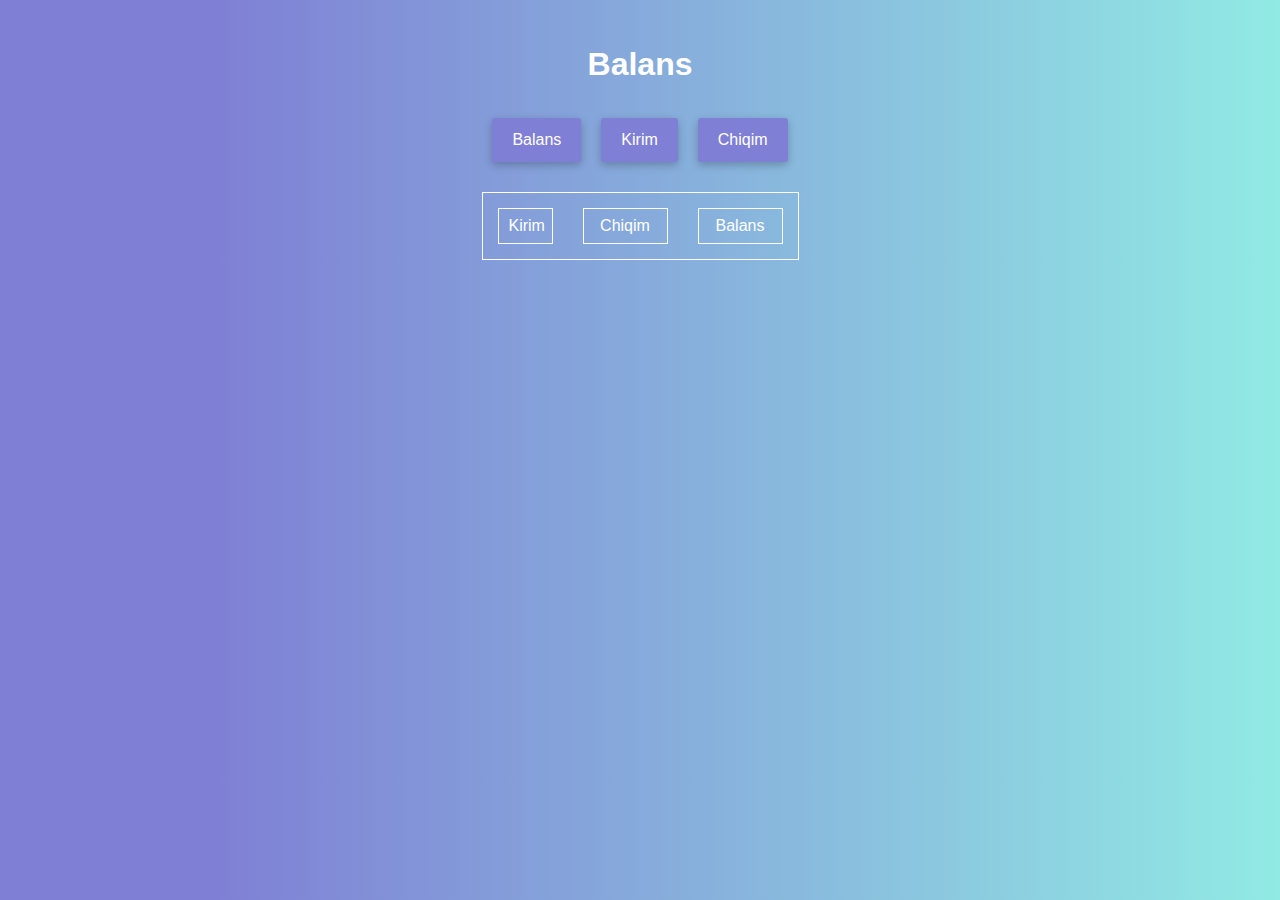
==== index.html @ 13e9142b "Inital commit" ====
<!DOCTYPE html>
<html lang="en">
<head>
    <meta charset="UTF-8">
    <meta http-equiv="X-UA-Compatible" content="IE=edge">
    <meta name="viewport" content="width=device-width, initial-scale=1.0">
    <title>Xisob Kitob || Balans</title>
    <link rel="stylesheet" href="css/global.css">
</head>
<body>
    
    <div class="container">

        <h1>Balans</h1>
        
        <div class="test-container">
            <div class="links">
                <a class="link" href="index.html">Balans</a>
                <a class="link" href="income.html">Kirim</a>
                <a class="link" href="expanse.html">Chiqim</a>
            </div>

            <div class="info-wrapper">
                <ul class="balans-ul">
                    <li class="li">Kirim</li>
                    <li class="li">Chiqim</li>
                    <li class="li">Balans</li>
                </ul>
            </div>
        </div>
        
    </div>
    
    <script src="js/index.js"></script>
    
</body>
</html>
---- css/global.css ----
html {
    box-sizing: border-box;
    scroll-behavior: smooth;
}

*,
*::before,
*::after {
    box-sizing: inherit;
}

body {
    padding: 0;
    margin: 0;
    font-family: 'Mukta', sans-serif;
    font-size: 16px;
    line-height: 1.5;
    background-color: #fff;
    color: #222;
    background: #C9D6FF;  /* fallback for old browsers */
    background: rgb(127,127,213);
    background: linear-gradient(90deg, rgba(127,127,213,1) 16%, rgba(145,234,228,1) 100%);
    
}

img {
    max-width: 100%;
    height: auto;
}

.visually-hidden {
    position: absolute;
    width: 1px;
    height: 1px;
    margin: -1px;
    border: 0;
    padding: 0;
    clip: rect(0 0 0 0);
    overflow: hidden;
}

.container {
    max-width: 1440px;
    padding-left: 20px;
    padding-right: 20px;
    margin-left: auto;
    margin-right: auto;
}

.test-container{
    width: 1000px;
    display: flex;
    margin-left: auto;
    margin-right: auto;
    align-items: center;
    flex-direction: column;
    justify-content: center;
}

h1{
    margin: 0;
    padding: 0;
    color: #fff;
    margin-top: 40px;
    text-align: center;
}

.links{
    display: flex;
    margin-top: 30px;
    margin-left: auto;
    margin-right: auto;
    justify-content: center;
}

.link{
    padding: 10px 20px;
    margin-right: 20px;
    text-align: center;
    color: #fff;
    text-decoration: none;
    background: #C9D6FF;  /* fallback for old browsers */
    background: rgb(127,127,213);
    /* background: linear-gradient(90deg, rgba(127,127,213,1) 16%, rgba(145,234,228,1) 100%); */
    box-shadow: rgba(0, 0, 0, 0.24) 0px 3px 8px;
    border-radius: 3px;
}

.link:last-child {
    margin-right: 0;
}

.inputs{
    margin-top: 50px;
    display: flex;
}

.input{
    background: #C9D6FF;  /* fallback for old browsers */
    background: rgb(127,127,213);
    /* background: linear-gradient(90deg, rgba(127,127,213,1) 16%, rgba(145,234,228,1) 100%); */
    box-shadow: rgba(0, 0, 0, 0.24) 0px 3px 8px;
    border: none;
    margin-right: 20px;
    color: #fff;
    padding: 10px 20px;
    padding-left: 20px;
    border-radius: 3px;
}

.input::placeholder {
    color: #fff;
}

.btn{
    background: #C9D6FF;  /* fallback for old browsers */
    background: rgb(127,127,213);
    /* background: linear-gradient(90deg, rgba(127,127,213,1) 16%, rgba(145,234,228,1) 100%); */
    box-shadow: rgba(0, 0, 0, 0.24) 0px 3px 8px;
    border: none;
    padding: 10px 20px;
    border-radius: 3px;
    color: #fff;
    cursor: pointer;
}

.x-btn{
    /* margin: auto; */
    text-align: center;
    color: #fff;
    font-weight: bold;
    display: flex;
    align-items: center;
    /* jcc */
    background: rgba(255, 0, 0, 0.4);
    cursor: pointer;
}

.x-btn:active{
    opacity: 0.9;
}

.info-wrapper{
    width: 610px;
    display: flex;
    overflow: auto;
    margin-top: 30px;
    max-height: 350px;
    align-items: center;
    flex-direction: column;
    justify-content: center;
}

.ul {
    margin: 0;
    padding: 0;
    display: flex;
    align-items: center;
    list-style-type: none;
    border: 1px solid #fff;
    /* justify-content: space-between; */
}

.li:first-child {
    width: 55px;
}

.li {
    width: 100px;
    color: #fff;
    margin-top: 15px;
    padding: 5px 10px;
    margin-left: 15px;
    margin-right: 15px;
    text-align: center;
    margin-bottom: 15px;
    border: 1px solid #fff;
}

.error {
    width: 100px;
    color: #fff;
    cursor: pointer;
    margin-top: 15px;
    margin-left: 15px;
    font-size: 16px;
    padding: 5px 10px;
    margin-right: 15px;
    margin-bottom: 15px;
    background: transparent;
    border: 1px solid #fff;
}

.balans-ul {
    margin: 0;
    padding: 0;
    width: 317px;
    display: flex;
    align-items: center;
    list-style-type: none;
    border: 1px solid #fff;
}

.balans-li {
    width: 75px;
    color: #fff;
    margin-top: 15px;
    padding: 5px 10px;
    margin-left: 15px;
    margin-right: 15px;
    text-align: center;
    margin-bottom: 15px;
    border: 1px solid #fff;
    /* background: linear-gradient(270deg, rgba(127,127,213,1) 16%, rgba(145,234,228,1) 100%); */
}

.balans-li:first-child {
    width: 75px;
}
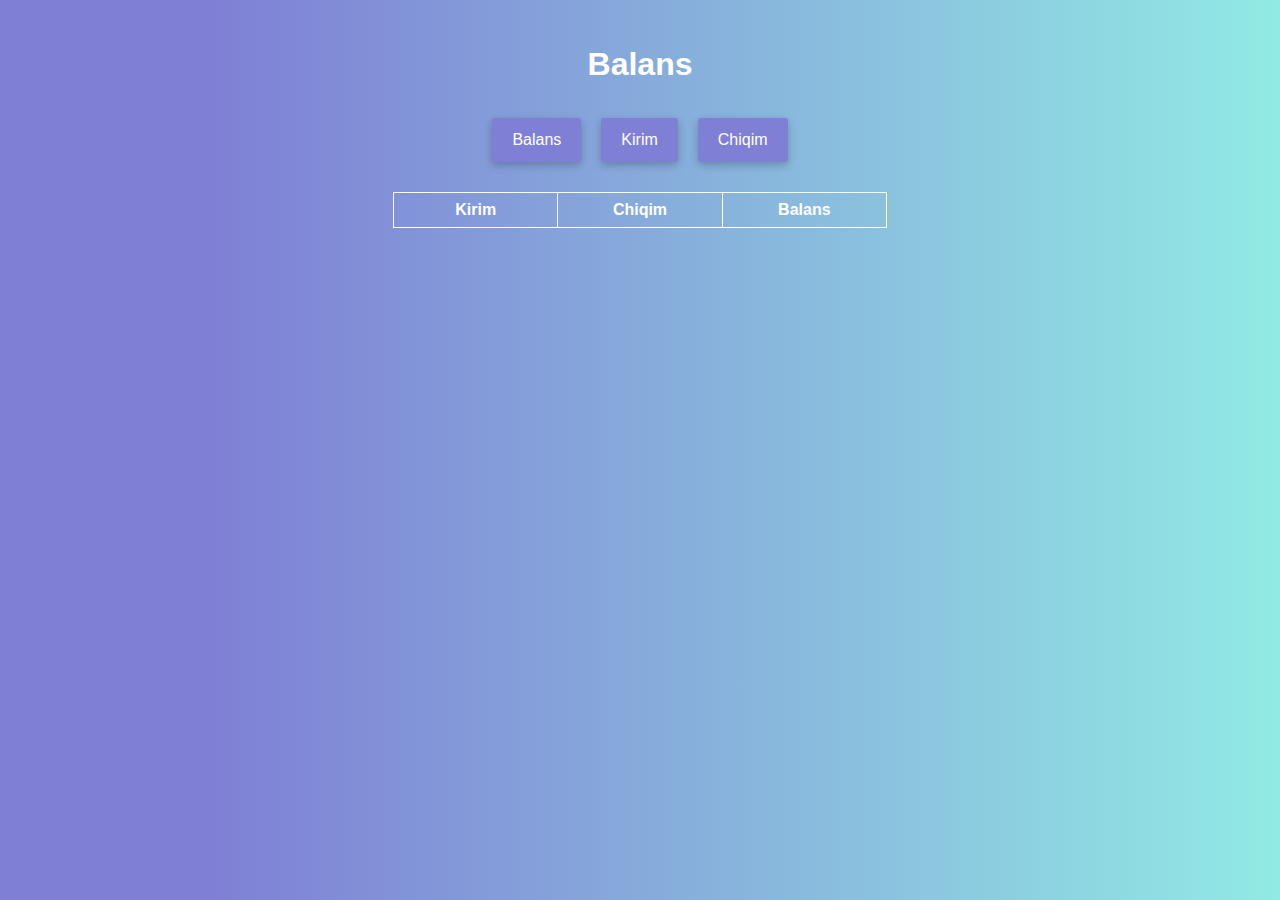
==== commit ea430725: "Edit ul a table" ====
--- a/index.html
+++ b/index.html
@@ -5,6 +5,7 @@
     <meta http-equiv="X-UA-Compatible" content="IE=edge">
     <meta name="viewport" content="width=device-width, initial-scale=1.0">
     <title>Xisob Kitob || Balans</title>
+    <link rel="icon" href="logo.png">
     <link rel="stylesheet" href="css/global.css">
 </head>
 <body>
@@ -21,11 +22,15 @@
             </div>
 
             <div class="info-wrapper">
-                <ul class="balans-ul">
-                    <li class="li">Kirim</li>
-                    <li class="li">Chiqim</li>
-                    <li class="li">Balans</li>
-                </ul>
+                <table id="balansTable" class="balans-ul">
+                    <thead>
+                        <tr>
+                            <th class="li">Kirim</th>
+                            <th class="li">Chiqim</th>
+                            <th class="li">Balans</th>
+                        </tr>
+                    </thead>
+                </table>
             </div>
         </div>
         
--- a/css/global.css
+++ b/css/global.css
@@ -1,3 +1,18 @@
+table, tr, th{
+    border: 1px solid #fff;
+    border-collapse: collapse;
+}
+table{
+    width: 494px;
+}
+
+th{
+    max-width: 100px;
+    text-align: center;
+    padding: 10px;
+    word-wrap: break-word;
+}
+
 html {
     box-sizing: border-box;
     scroll-behavior: smooth;
@@ -158,15 +173,10 @@
     align-items: center;
     list-style-type: none;
     border: 1px solid #fff;
-    /* justify-content: space-between; */
-}
-
-.li:first-child {
-    width: 55px;
 }
 
 .li {
-    width: 100px;
+    width: 130px;
     color: #fff;
     margin-top: 15px;
     padding: 5px 10px;
@@ -174,7 +184,6 @@
     margin-right: 15px;
     text-align: center;
     margin-bottom: 15px;
-    border: 1px solid #fff;
 }
 
 .error {
@@ -194,15 +203,12 @@
 .balans-ul {
     margin: 0;
     padding: 0;
-    width: 317px;
-    display: flex;
-    align-items: center;
-    list-style-type: none;
+    /* width: 400px; */
     border: 1px solid #fff;
 }
 
 .balans-li {
-    width: 75px;
+    width: 100px;
     color: #fff;
     margin-top: 15px;
     padding: 5px 10px;
@@ -211,9 +217,4 @@
     text-align: center;
     margin-bottom: 15px;
     border: 1px solid #fff;
-    /* background: linear-gradient(270deg, rgba(127,127,213,1) 16%, rgba(145,234,228,1) 100%); */
-}
-
-.balans-li:first-child {
-    width: 75px;
-}
+}
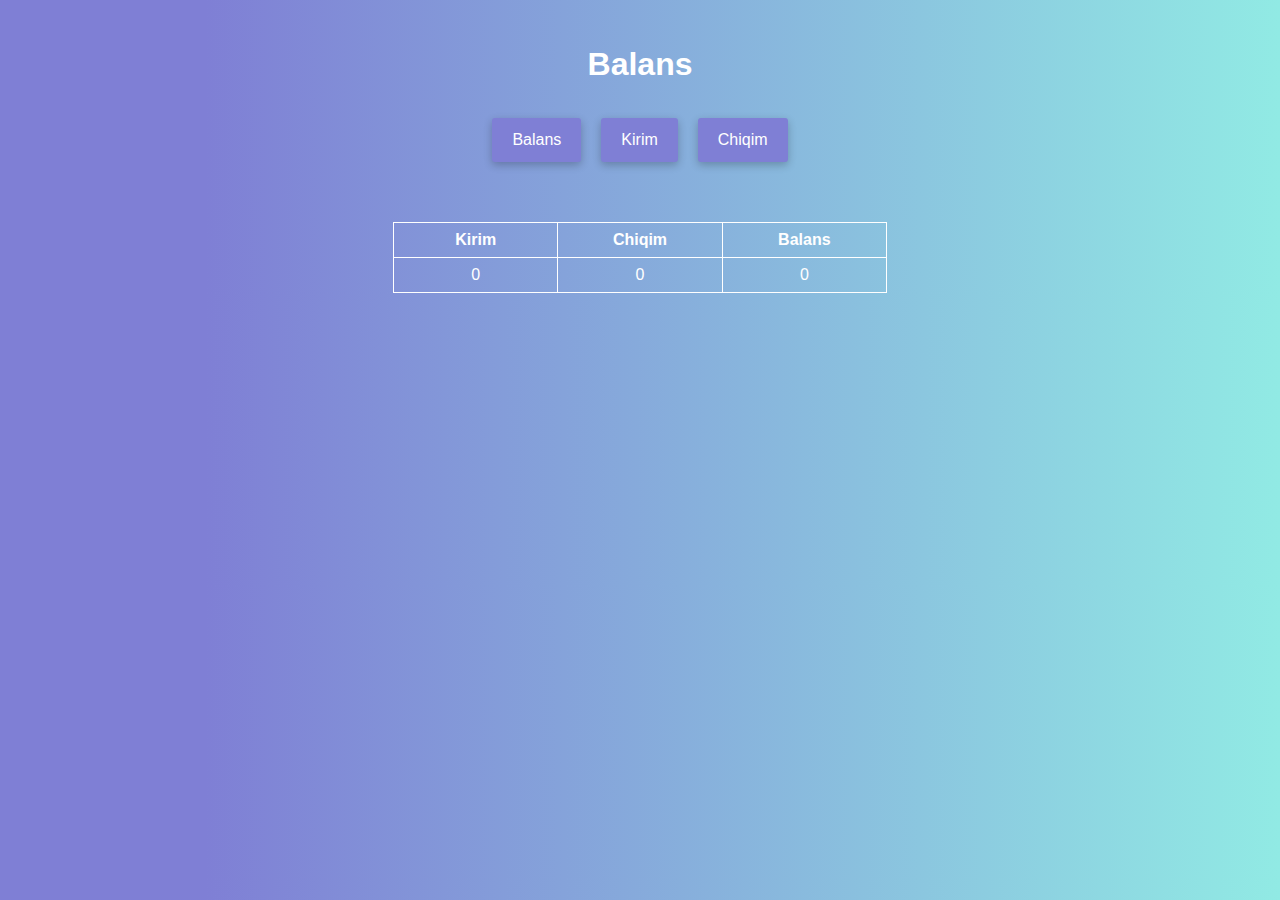
==== commit f5f3f614: "add some functions" ====
--- a/index.html
+++ b/index.html
@@ -11,16 +11,16 @@
 <body>
     
     <div class="container">
-
+        
         <h1>Balans</h1>
         
         <div class="test-container">
-            <div class="links">
+            <div class="links" style="margin-bottom: 60px;">
                 <a class="link" href="index.html">Balans</a>
                 <a class="link" href="income.html">Kirim</a>
                 <a class="link" href="expanse.html">Chiqim</a>
             </div>
-
+            
             <div class="info-wrapper">
                 <table id="balansTable" class="balans-ul">
                     <thead>
@@ -30,12 +30,18 @@
                             <th class="li">Balans</th>
                         </tr>
                     </thead>
+                    <tbody id="tbody">
+                        <tr id="tr">
+                            <td class="balans-li" id="inComeTd">0</td>
+                            <td class="balans-li" id="exPanseTd">0</td>
+                            <td class="balans-li" id="balansTd">0</td>
+                        </tr>
+                    </tbody>
                 </table>
             </div>
         </div>
         
     </div>
-    
     <script src="js/index.js"></script>
     
 </body>
--- a/css/global.css
+++ b/css/global.css
@@ -32,7 +32,7 @@
     line-height: 1.5;
     background-color: #fff;
     color: #222;
-    background: #C9D6FF;  /* fallback for old browsers */
+    background: #C9D6FF;
     background: rgb(127,127,213);
     background: linear-gradient(90deg, rgba(127,127,213,1) 16%, rgba(145,234,228,1) 100%);
     
@@ -94,9 +94,8 @@
     text-align: center;
     color: #fff;
     text-decoration: none;
-    background: #C9D6FF;  /* fallback for old browsers */
-    background: rgb(127,127,213);
-    /* background: linear-gradient(90deg, rgba(127,127,213,1) 16%, rgba(145,234,228,1) 100%); */
+    background: #C9D6FF;
+    background: rgb(127,127,213);
     box-shadow: rgba(0, 0, 0, 0.24) 0px 3px 8px;
     border-radius: 3px;
 }
@@ -111,24 +110,28 @@
 }
 
 .input{
-    background: #C9D6FF;  /* fallback for old browsers */
-    background: rgb(127,127,213);
-    /* background: linear-gradient(90deg, rgba(127,127,213,1) 16%, rgba(145,234,228,1) 100%); */
+    background: #C9D6FF;
+    background: rgb(127,127,213);
     box-shadow: rgba(0, 0, 0, 0.24) 0px 3px 8px;
-    border: none;
+    border: 3px solid rgb(127,127,213);
     margin-right: 20px;
     color: #fff;
     padding: 10px 20px;
     padding-left: 20px;
     border-radius: 3px;
+    transition: all 0.3s ease-in-out;
 }
 
 .input::placeholder {
     color: #fff;
 }
 
+.input:focus {
+    outline: 3px solid rgb(92, 92, 194);
+}
+
 .btn{
-    background: #C9D6FF;  /* fallback for old browsers */
+    background: #C9D6FF;
     background: rgb(127,127,213);
     /* background: linear-gradient(90deg, rgba(127,127,213,1) 16%, rgba(145,234,228,1) 100%); */
     box-shadow: rgba(0, 0, 0, 0.24) 0px 3px 8px;
@@ -159,7 +162,7 @@
     width: 610px;
     display: flex;
     overflow: auto;
-    margin-top: 30px;
+    /* margin-top: 30px; */
     max-height: 350px;
     align-items: center;
     flex-direction: column;
@@ -218,3 +221,30 @@
     margin-bottom: 15px;
     border: 1px solid #fff;
 }
+
+.deleteBtn {
+    transition: all 0.3s ease-in-out;
+}
+.deleteBtn:hover {
+    color: #8195d8;
+    background-color: #fff;
+}
+
+.fail {
+    background: tomato;
+    border: 3px solid red;
+    box-shadow: 0px 0px 30px 5px red;
+}
+
+.display-none {
+    display: none;
+}
+
+.undefinedInput {
+    color: red;
+    font-size: 24px;
+    font-weight: 700;
+    text-align: center;
+    background: transparent;
+    text-shadow: 2px 2px 5px tomato;
+}
